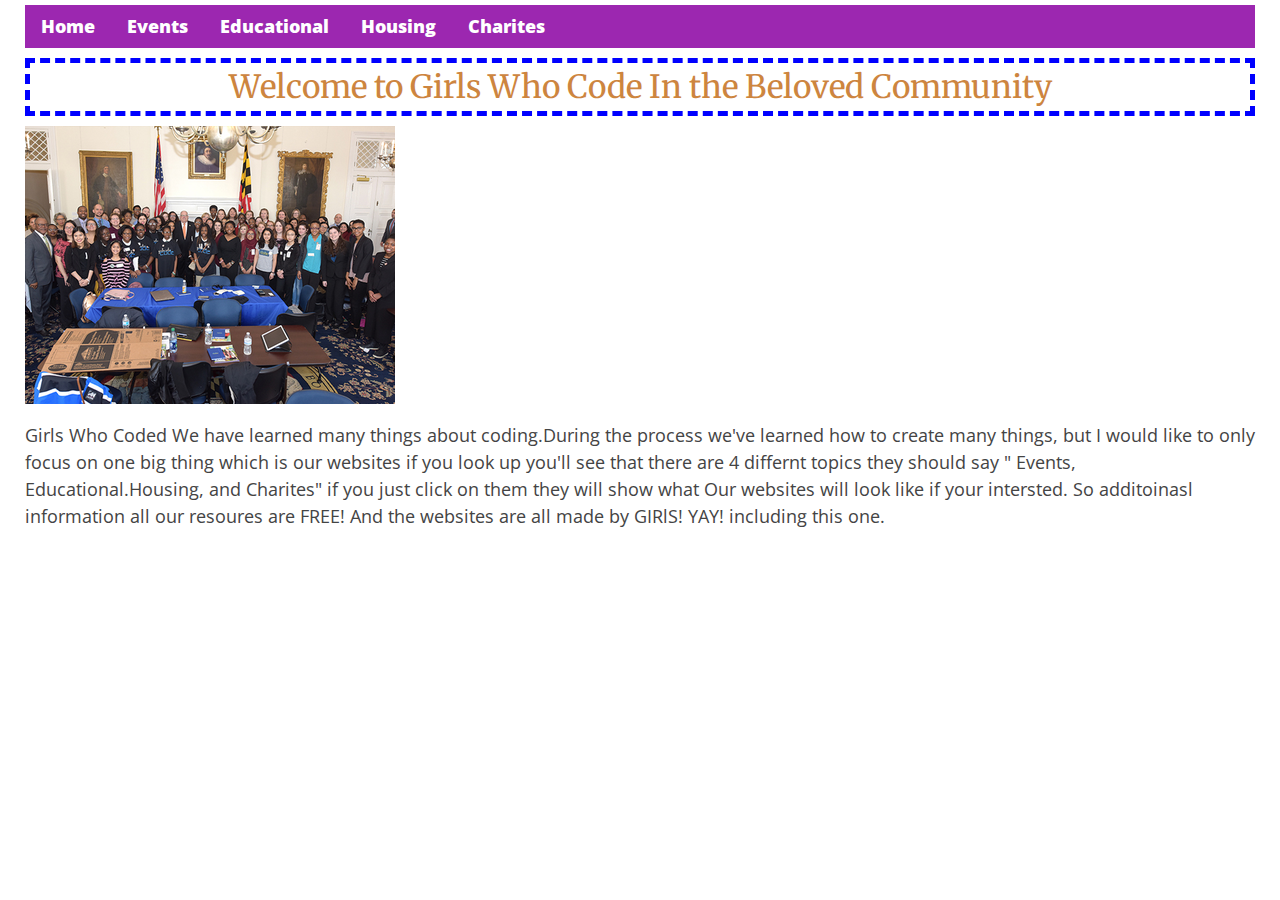
==== index.html @ 060ba767 "first commit." ====
<!DOCTYPE html>
<html>
  <head>
    <meta charset="utf-8">
    <meta name="viewport" content="width=device-width, initial-scale=1">
    <title>Made with Thimble</title>
    <link rel="stylesheet" href="https://www.w3schools.com/w3css/4/w3.css">    <link rel="stylesheet" href="style.css">
  </head>
  <body>
    <div class="w3-bar w3-purple">
      <a href="#" class="w3-bar-item w3-button">Home</a>
      <a href="Events.html" class="w3-bar-item w3-button">Events </a>
      <a href="Education.html" class="w3-bar-item w3-button">Educational</a>
      <a href="housing.html" class="w3-bar-item w3-button">Housing</a>
      <a href="charities.html" class="w3-bar-item w3-button"> Charites  </a>
        
    </div>
    
    
    
    <h1>Welcome to Girls Who Code In the Beloved Community </h1>
         
        <img src="homepage.jpg">
      
      
   
    <p> Girls Who Coded We have learned many things about coding.During the process we've learned how to create many things, but I would like to only focus on one big thing which is our websites if you look up you'll see that there are 4 differnt topics they should say " Events, Educational.Housing, and Charites" if you just click on them they will show what Our websites will look like if your intersted. So additoinasl information all our resoures are FREE! And the websites are all made by GIRlS! YAY! including this one.</p>
  </body>
</html>
---- style.css ----
/*
This is a Cascading Style Sheet (CSS).
It describes rules for styling your HTML markup.

To use this file, place the following <link> tag anywhere in the <head> of your HTML file, making sure that the filename after "href" matches the name of your file....

    <head>
        <link rel="stylesheet" href="style.css">
    </head>

Learn more about CSS at https://developer.mozilla.org/en-US/docs/Web/Guide/CSS

When you're done, you can delete all of this grey text, it's just a comment.
*/

/* Fonts from Google Fonts - more at https://fonts.google.com */
@import url('https://fonts.googleapis.com/css?family=Open+Sans:400,700');
@import url('https://fonts.googleapis.com/css?family=Merriweather:400,700');

body {
  background-color: white;
  font-family: "Open Sans", sans-serif;
  padding: 5px 25px;
  font-size: 18px;
  margin: 0;
  color: #444;
  
}

h1 {
  font-family: "Merriweather", serif;
  font-size: 32px;
  border: 5px dashed blue;
}
#HeaderPhoto { 
  text-align: center;

}

#photoWrapper {
  display: flex;
  justify-content: center;

}

a {
  text-decoration: none;
  color: #444;
  font-weight:900;
}

h1 { 
  border:5px dashed blue;
  text-align: center;
}

h1 {
  color:peru
}

.headerText{
  font-family: "Merriweather", serif;
  font-size: 32px;
  border: 5px dashed blue;
  padding: 10px;
}

#charityHeaderPhoto { 
  text-align: center;

}

#photoWrapper {
  display: flex;
  justify-content: center;

}


.textCenter {

  text-align: center;
}

.mainTopic{ 
  font-size: 25px;
  border: 5px dashed blue;
  padding: 7px;
}
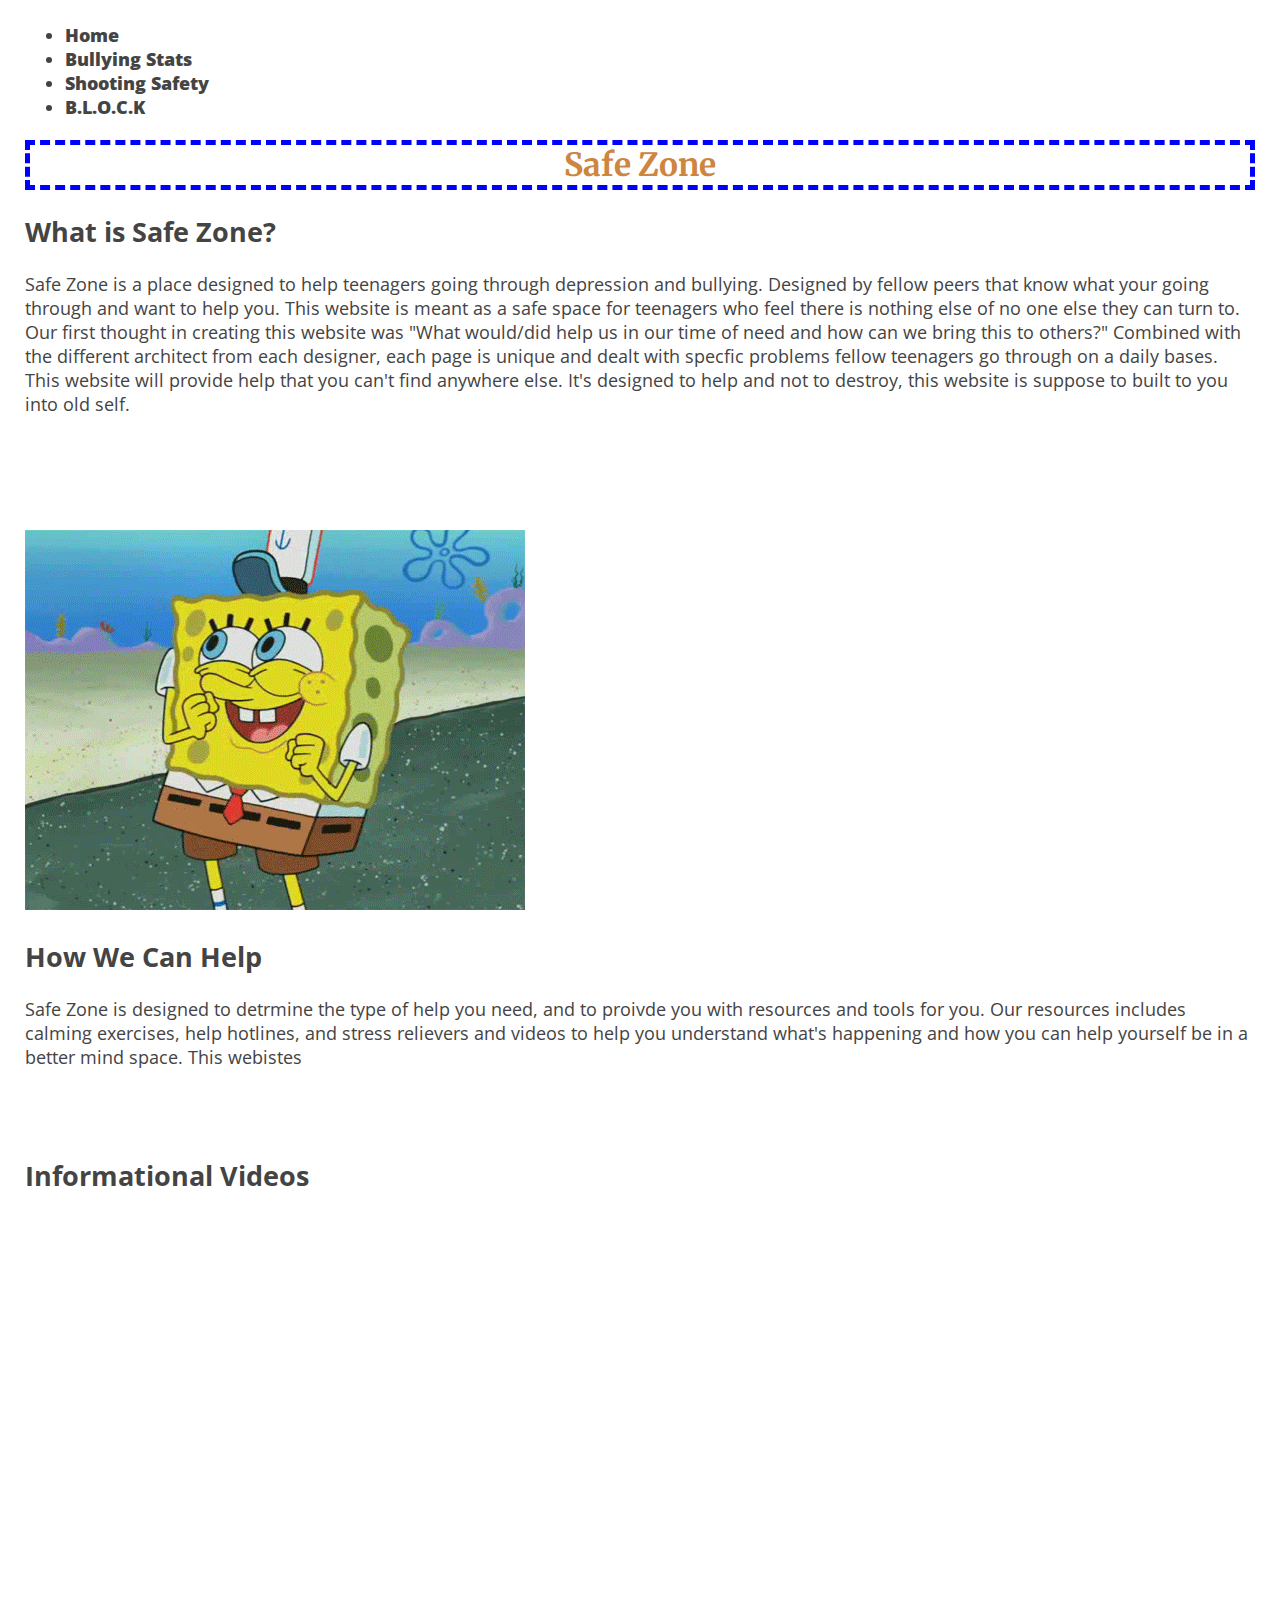
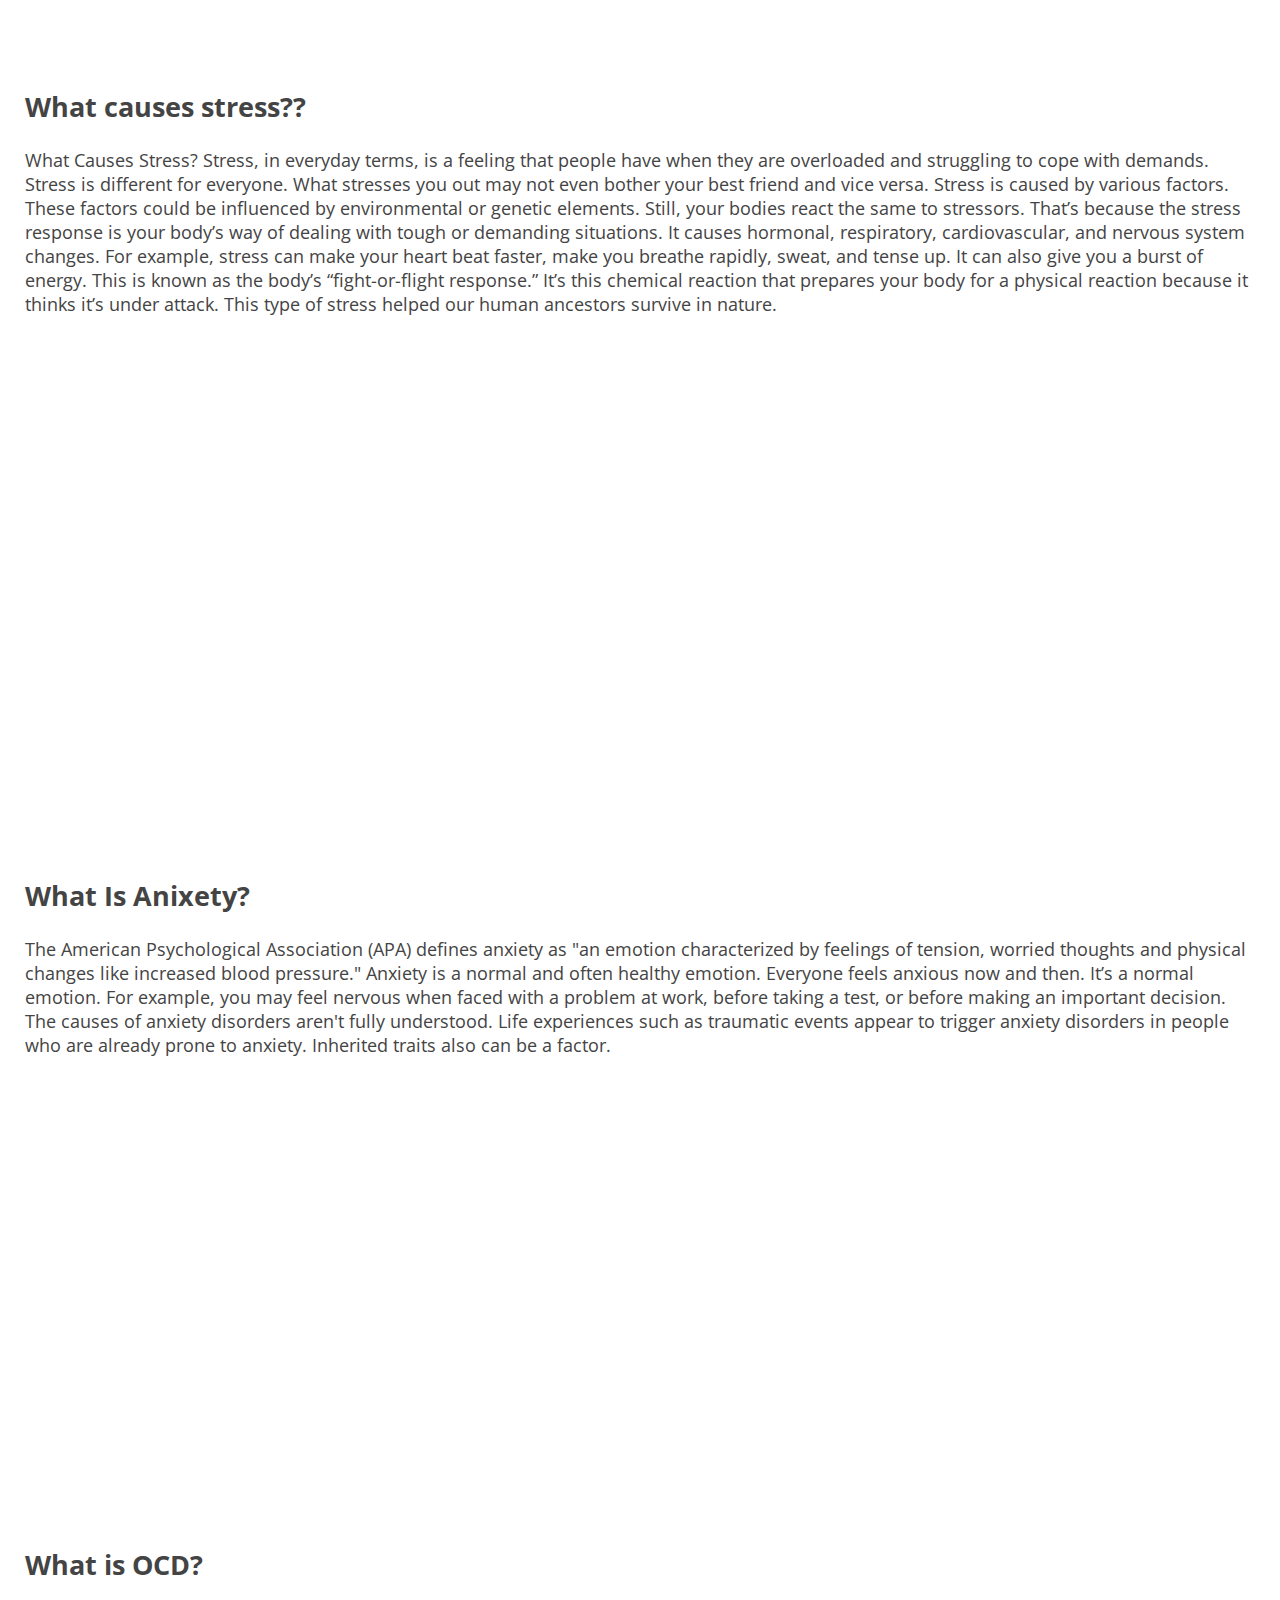
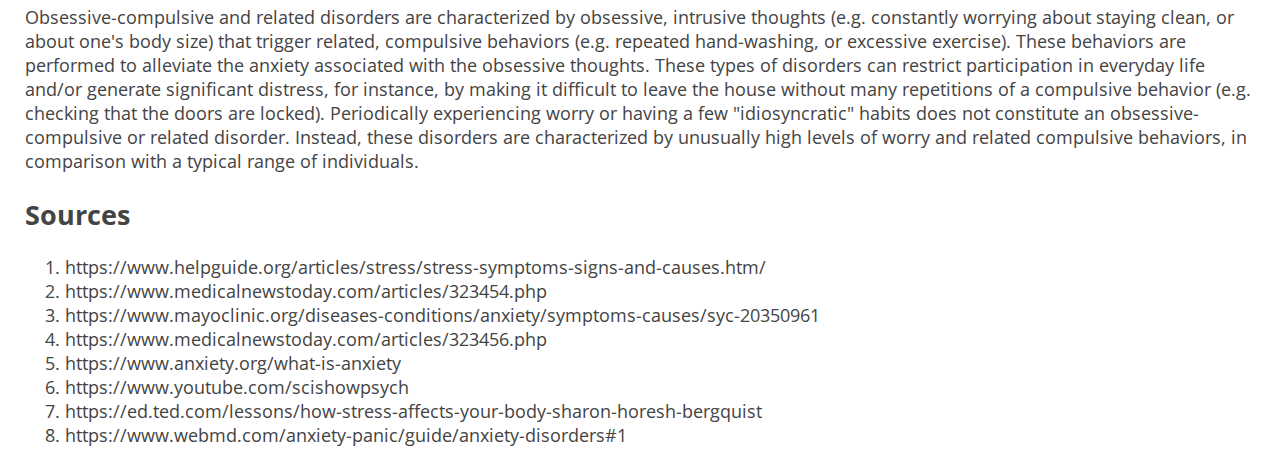
==== commit 6fc33ec0: "new website from GWC Spring 2019 session" ====
--- a/index.html
+++ b/index.html
@@ -3,27 +3,79 @@
   <head>
     <meta charset="utf-8">
     <meta name="viewport" content="width=device-width, initial-scale=1">
-    <title>Made with Thimble</title>
-    <link rel="stylesheet" href="https://www.w3schools.com/w3css/4/w3.css">    <link rel="stylesheet" href="style.css">
+    <title>Safe Zone</title>
+    <link rel="stylesheet" href="style.css">
   </head>
   <body>
-    <div class="w3-bar w3-purple">
-      <a href="#" class="w3-bar-item w3-button">Home</a>
-      <a href="Events.html" class="w3-bar-item w3-button">Events </a>
-      <a href="Education.html" class="w3-bar-item w3-button">Educational</a>
-      <a href="housing.html" class="w3-bar-item w3-button">Housing</a>
-      <a href="charities.html" class="w3-bar-item w3-button"> Charites  </a>
+    
+    <ul class="Navbar">
+      <li><a class="active" href="index.html">Home</a></li>
+      <li><a href="stat.html">Bullying Stats</a></li>
+      <li><a href="shooting.html">Shooting Safety</a></li>
+      <li><a href="block.html">B.L.O.C.K</a></li>
+    </ul>
+    
+    <div class="overlay">
+      <h1><center>Safe Zone</center></h1>
+      <div class="content">
+        <h2>What is Safe Zone?</h2>
+        <p>Safe Zone is a place designed to help teenagers going through depression and bullying. Designed by fellow peers that know what your going through and want to help you. This website is meant as a safe space for teenagers who feel there is nothing else of no one else they can turn to. Our first thought in creating this website was "What would/did help us in our time of need and how can we bring this to others?" Combined with the different architect from each designer, each page is unique and dealt with specfic problems fellow teenagers go through on a daily bases. This website will provide help that you can't find anywhere else. It's designed to help and not to destroy, this website is suppose to built to you into old self.</p>
+        <br>
+        <br>
+        <br>
+        <br>
+
+        <img src="giphy.gif" atl= "sponge" class=center  >
+        <br>
+
+        <h2>How We Can Help</h2>
+        <p>Safe Zone is designed to detrmine the type of help you need, and to proivde you with resources and tools for you. Our resources includes calming exercises, help hotlines, and stress relievers and videos to help you understand what's happening and how you can help yourself be in a better mind space. This webistes</p>
+        <br>
+        <br>
+  
+        <h2>Informational Videos</h2>
+
+   
+        <iframe class=center width="789" height="444" src="https://www.youtube.com/embed/v-t1Z5-oPtU?list=PLlu5cwnWgKOIAGFwat0IjdBOpwPgEySBd" frameborder="0" allow="accelerometer; autoplay; encrypted-media; gyroscope; picture-in-picture" allowfullscreen></iframe>
         
+        <h2>What causes stress??</h2>
+
+        <p class=wcs>What Causes Stress?
+          Stress, in everyday terms, is a feeling that people have when they are overloaded and struggling to cope with demands. Stress is different for everyone. What stresses you out may not even bother your best friend and vice versa.
+
+          Stress is caused by various factors. These factors could be influenced by environmental or genetic elements. Still, your bodies react the same to stressors. That’s because the stress response is your body’s way of dealing with tough or demanding situations. It causes hormonal, respiratory, cardiovascular, and nervous system changes. For example, stress can make your heart beat faster, make you breathe rapidly, sweat, and tense up. It can also give you a burst of energy.
+
+          This is known as the body’s “fight-or-flight response.” It’s this chemical reaction that prepares your body for a physical reaction because it thinks it’s under attack. This type of stress helped our human ancestors survive in nature.</p>
+        <br>
+        <br>
+        <br>
+        
+        <iframe class=center width="789" height="444" src="https://www.youtube.com/embed/4KbSRXP0wik" frameborder="0" allow="accelerometer; autoplay; encrypted-media; gyroscope; picture-in-picture" allowfullscreen></iframe>
+
+        <h2>What Is Anixety?</h2>
+        <p>The American Psychological Association (APA) defines anxiety as "an emotion characterized by feelings of tension, worried thoughts and physical changes like increased blood pressure." Anxiety is a normal and often healthy emotion. Everyone feels anxious now and then. It’s a normal emotion. For example, you may feel nervous when faced with a problem at work, before taking a test, or before making an important decision. The causes of anxiety disorders aren't fully understood. Life experiences such as traumatic events appear to trigger anxiety disorders in people who are already prone to anxiety. Inherited traits also can be a factor.</p>
+
+        
+        <iframe class=center width="789" height="444" src="https://www.youtube.com/embed/aX7jnVXXG5o" frameborder="0" allow="accelerometer; autoplay; encrypted-media; gyroscope; picture-in-picture" allowfullscreen></iframe>
+         
+
+
+        <h2>What is OCD?</h2>
+        <p>Obsessive-compulsive and related disorders are characterized by obsessive, intrusive thoughts (e.g. constantly worrying about staying clean, or about one's body size) that trigger related, compulsive behaviors (e.g. repeated hand-washing, or excessive exercise). These behaviors are performed to alleviate the anxiety associated with the obsessive thoughts. These types of disorders can restrict participation in everyday life and/or generate significant distress, for instance, by making it difficult to leave the house without many repetitions of a compulsive behavior (e.g. checking that the doors are locked). Periodically experiencing worry or having a few "idiosyncratic" habits does not constitute an obsessive-compulsive or related disorder. Instead, these disorders are characterized by unusually high levels of worry and related compulsive behaviors, in comparison with a typical range of individuals.</p>
+        
+      <h2 class=sourcecolor>Sources</h2>
+        <ol class=listcolor>
+          <li>https://www.helpguide.org/articles/stress/stress-symptoms-signs-and-causes.htm/</li>
+          <li>https://www.medicalnewstoday.com/articles/323454.php</li>
+          <li>https://www.mayoclinic.org/diseases-conditions/anxiety/symptoms-causes/syc-20350961</li>
+          <li>https://www.medicalnewstoday.com/articles/323456.php</li>
+          <li>https://www.anxiety.org/what-is-anxiety</li>
+          <li> https://www.youtube.com/scishowpsych</li>
+          <li>https://ed.ted.com/lessons/how-stress-affects-your-body-sharon-horesh-bergquist</li>
+          <li>https://www.webmd.com/anxiety-panic/guide/anxiety-disorders#1</li>
+        </ol>
+
+      </div>
     </div>
-    
-    
-    
-    <h1>Welcome to Girls Who Code In the Beloved Community </h1>
-         
-        <img src="homepage.jpg">
-      
-      
-   
-    <p> Girls Who Coded We have learned many things about coding.During the process we've learned how to create many things, but I would like to only focus on one big thing which is our websites if you look up you'll see that there are 4 differnt topics they should say " Events, Educational.Housing, and Charites" if you just click on them they will show what Our websites will look like if your intersted. So additoinasl information all our resoures are FREE! And the websites are all made by GIRlS! YAY! including this one.</p>
   </body>
 </html>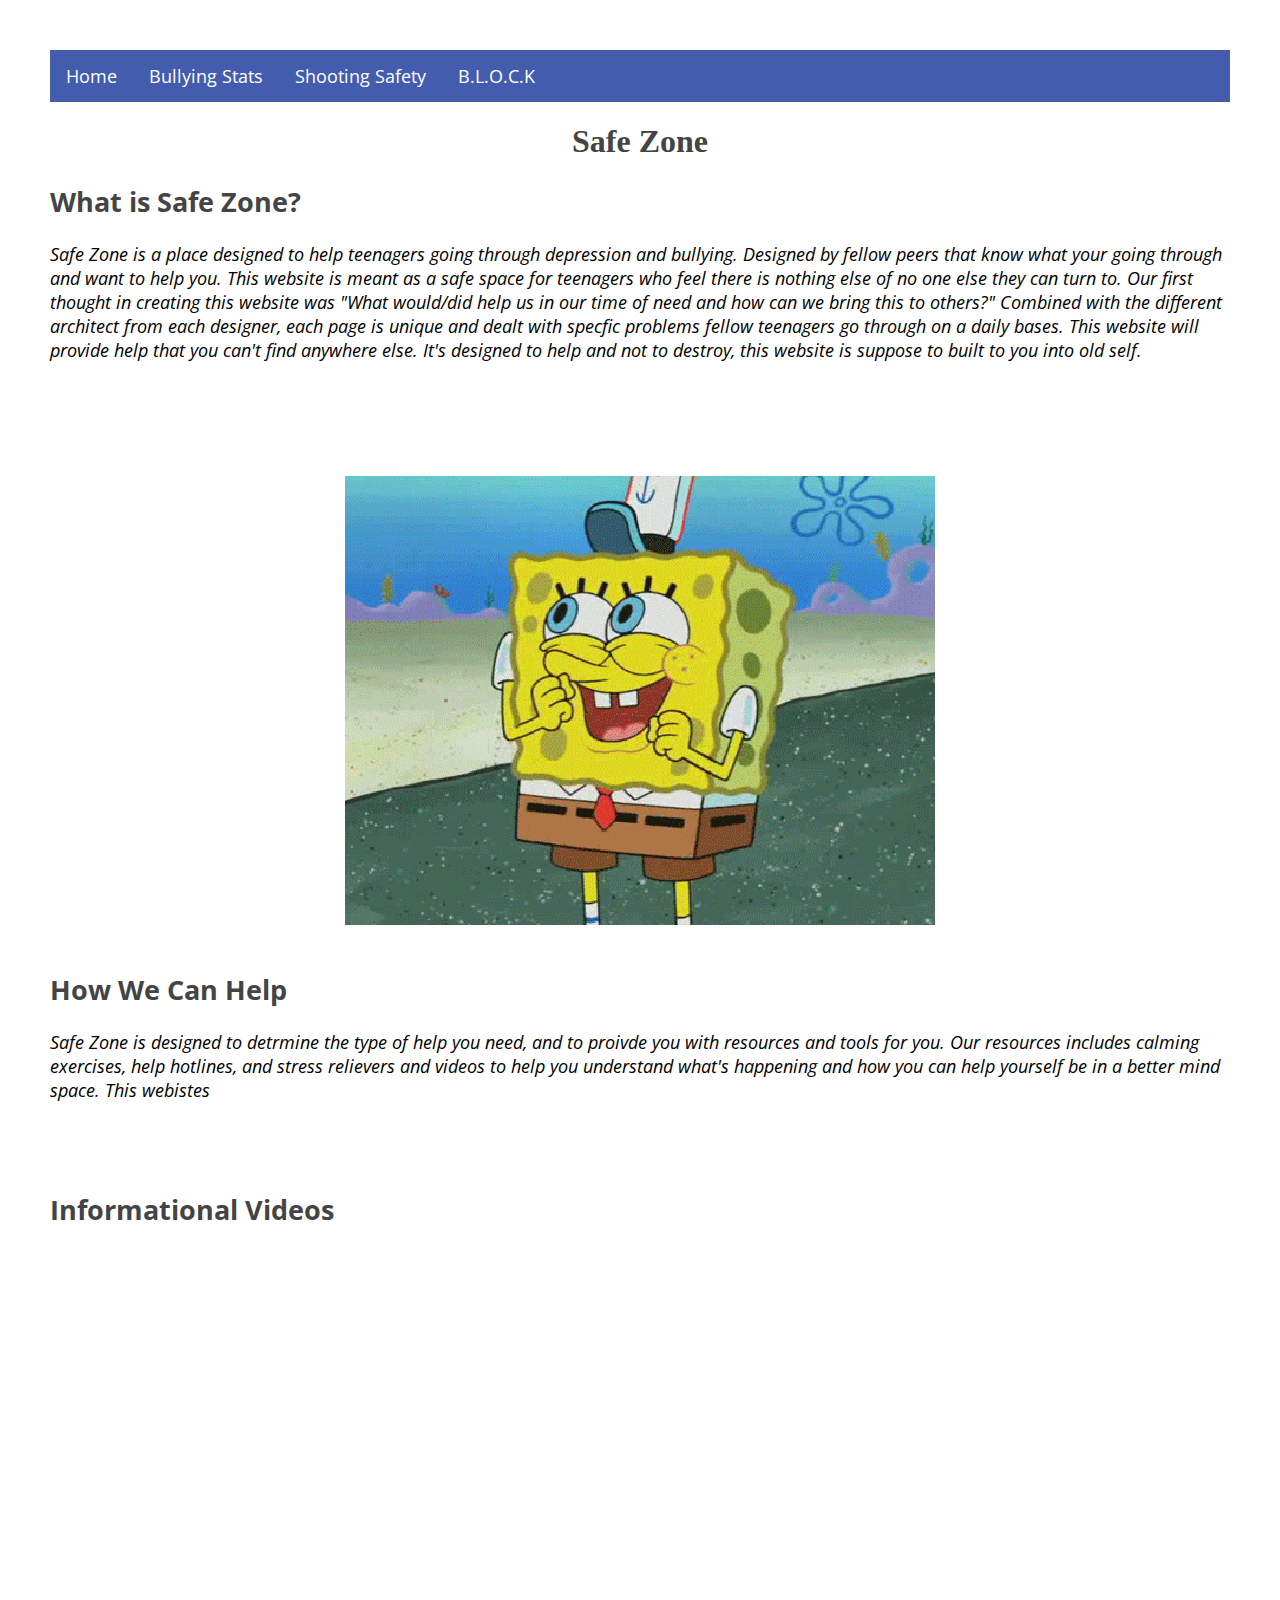
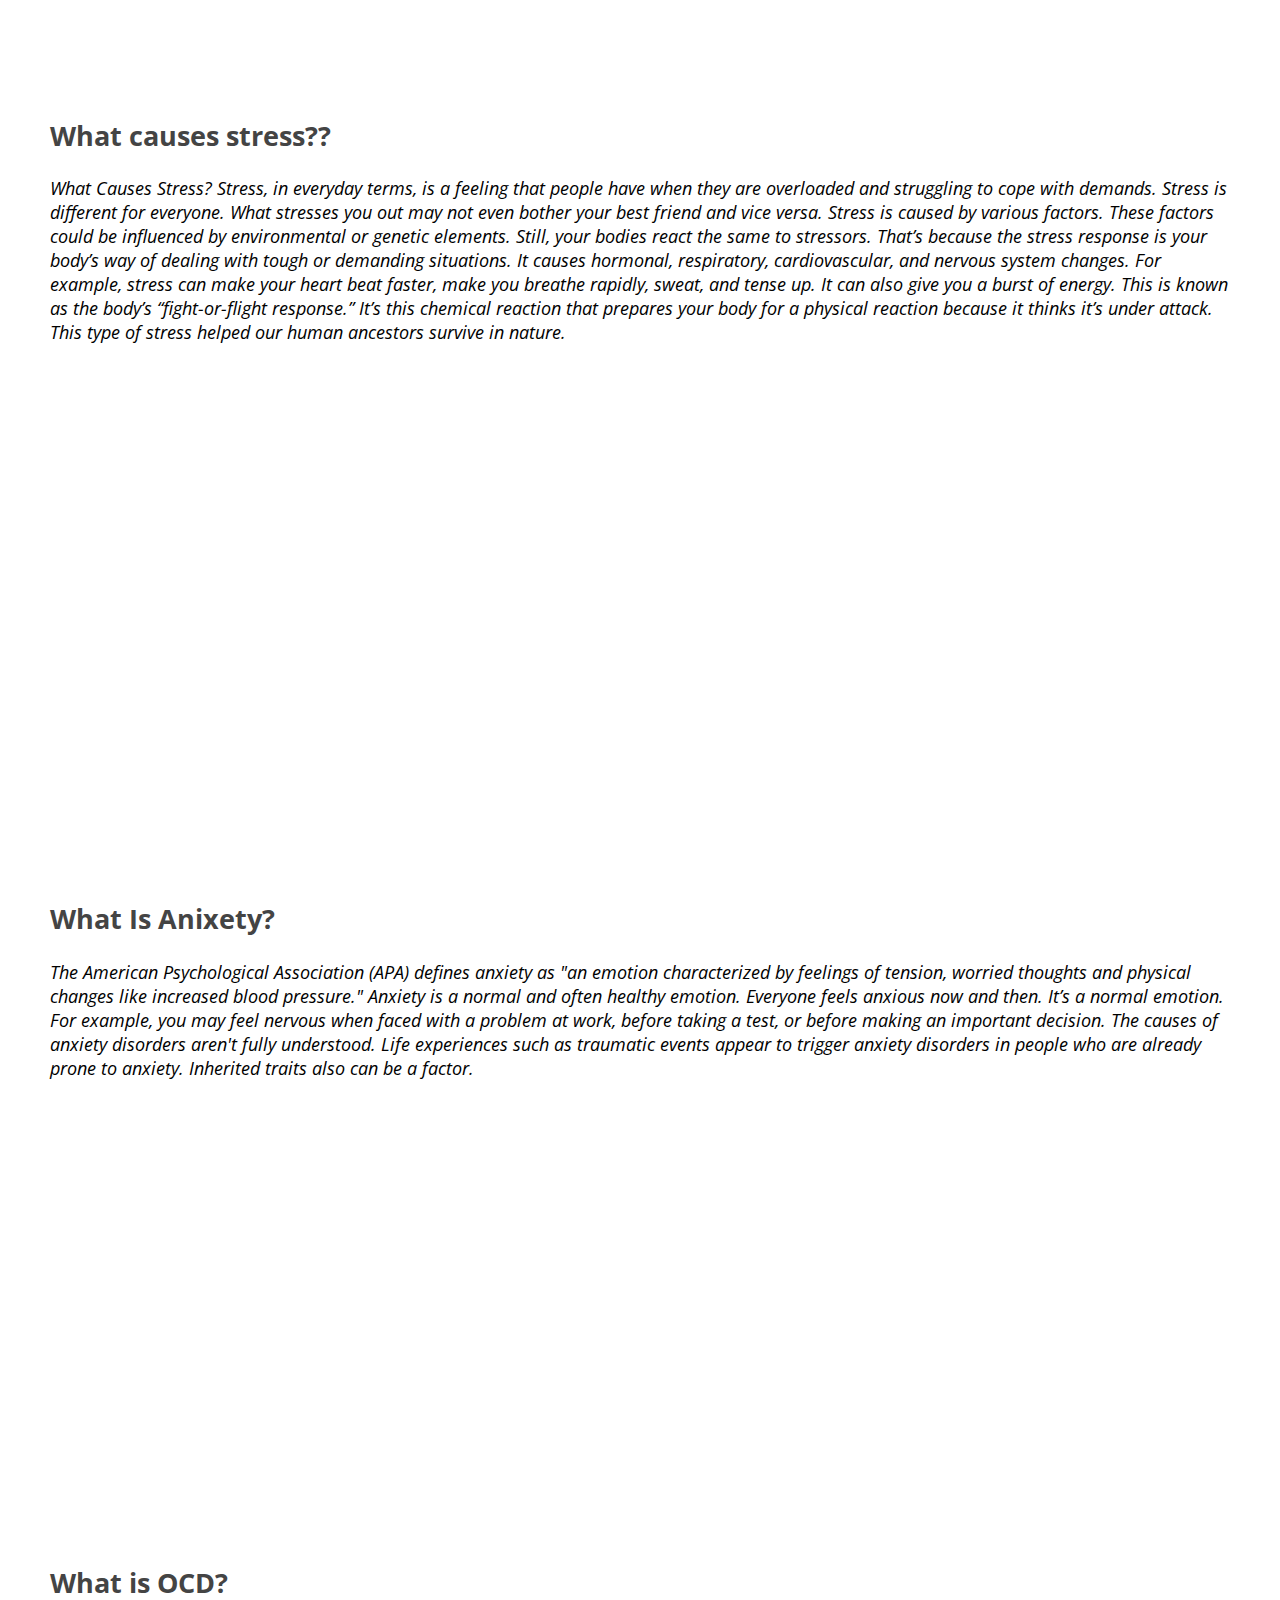
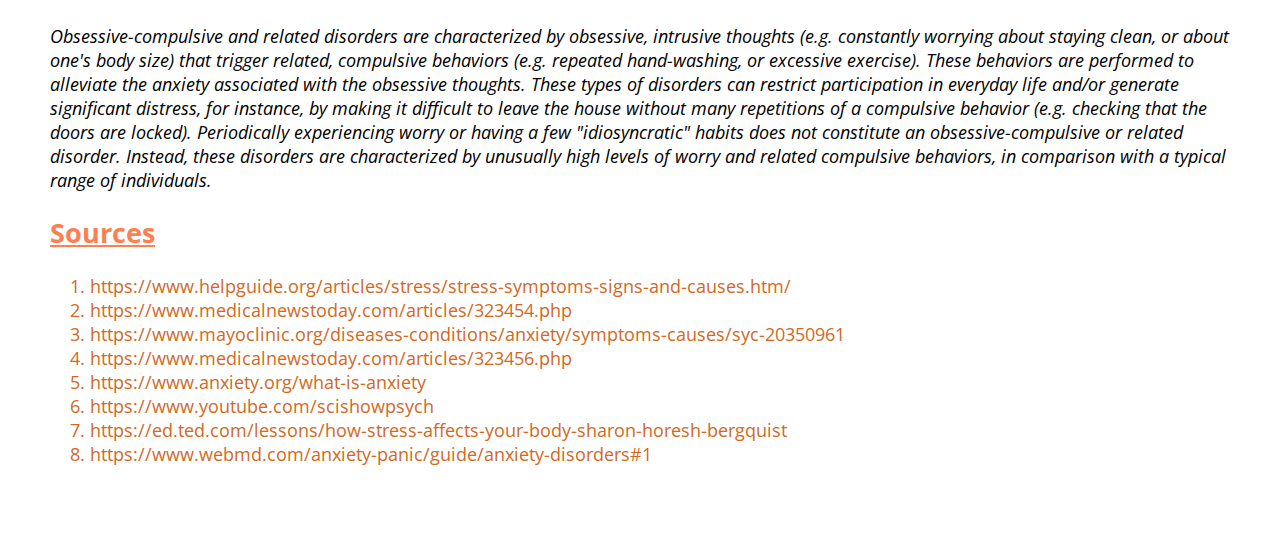
==== commit 9c7ba722: "fixed style bugs" ====
--- a/index.html
+++ b/index.html
@@ -4,7 +4,7 @@
     <meta charset="utf-8">
     <meta name="viewport" content="width=device-width, initial-scale=1">
     <title>Safe Zone</title>
-    <link rel="stylesheet" href="style.css">
+    <link rel="stylesheet" href="home.css">
   </head>
   <body>
     
--- a/home.css
+++ b/home.css
@@ -0,0 +1,68 @@
+/* Fonts from Google Fonts - more at https://fonts.google.com */
+@import url('https://fonts.googleapis.com/css?family=Open+Sans:400,700');
+@import url('https://fonts.googleapis.com/css?family=Merriweather:400,700');
+
+body {
+  background-image: url(https://i.pinimg.com/236x/ba/fe/2f/bafe2f0f38718cfcb6da9014b84db136.jpg);
+  background-size:cover;
+  font-family: "Open Sans", sans-serif;
+  padding: 50px 50px;
+  font-size: 18px;
+  margin: 0;
+  color: #444;
+  image-rendering: pixelated;
+}
+
+h1 {
+  font-family: fantasy;
+  font-size: 32px;
+}
+
+p{
+  font-style: oblique;
+  color: black;
+}
+
+.center {
+  display: block;
+  margin-left: auto;
+  margin-right: auto;
+  width: 50%;
+}
+
+.wcs{
+  color: black;
+}
+
+.sourcecolor {
+  color: coral;
+  text-decoration: underline;
+}
+
+.listcolor {
+  color: chocolate;
+}
+
+.Navbar  {
+  list-style-type: none;
+  margin: 0;
+  padding: 0;
+  overflow: hidden;
+  background-color: #435cad;
+}
+
+.Navbar li {
+  float: left;
+}
+
+.Navbar li a {
+  display: block;
+  color: white;
+  text-align: center;
+  padding: 14px 16px;
+  text-decoration: none;
+}
+
+.Navbar li a:hover {
+  background-color: #4a70ac;
+}
